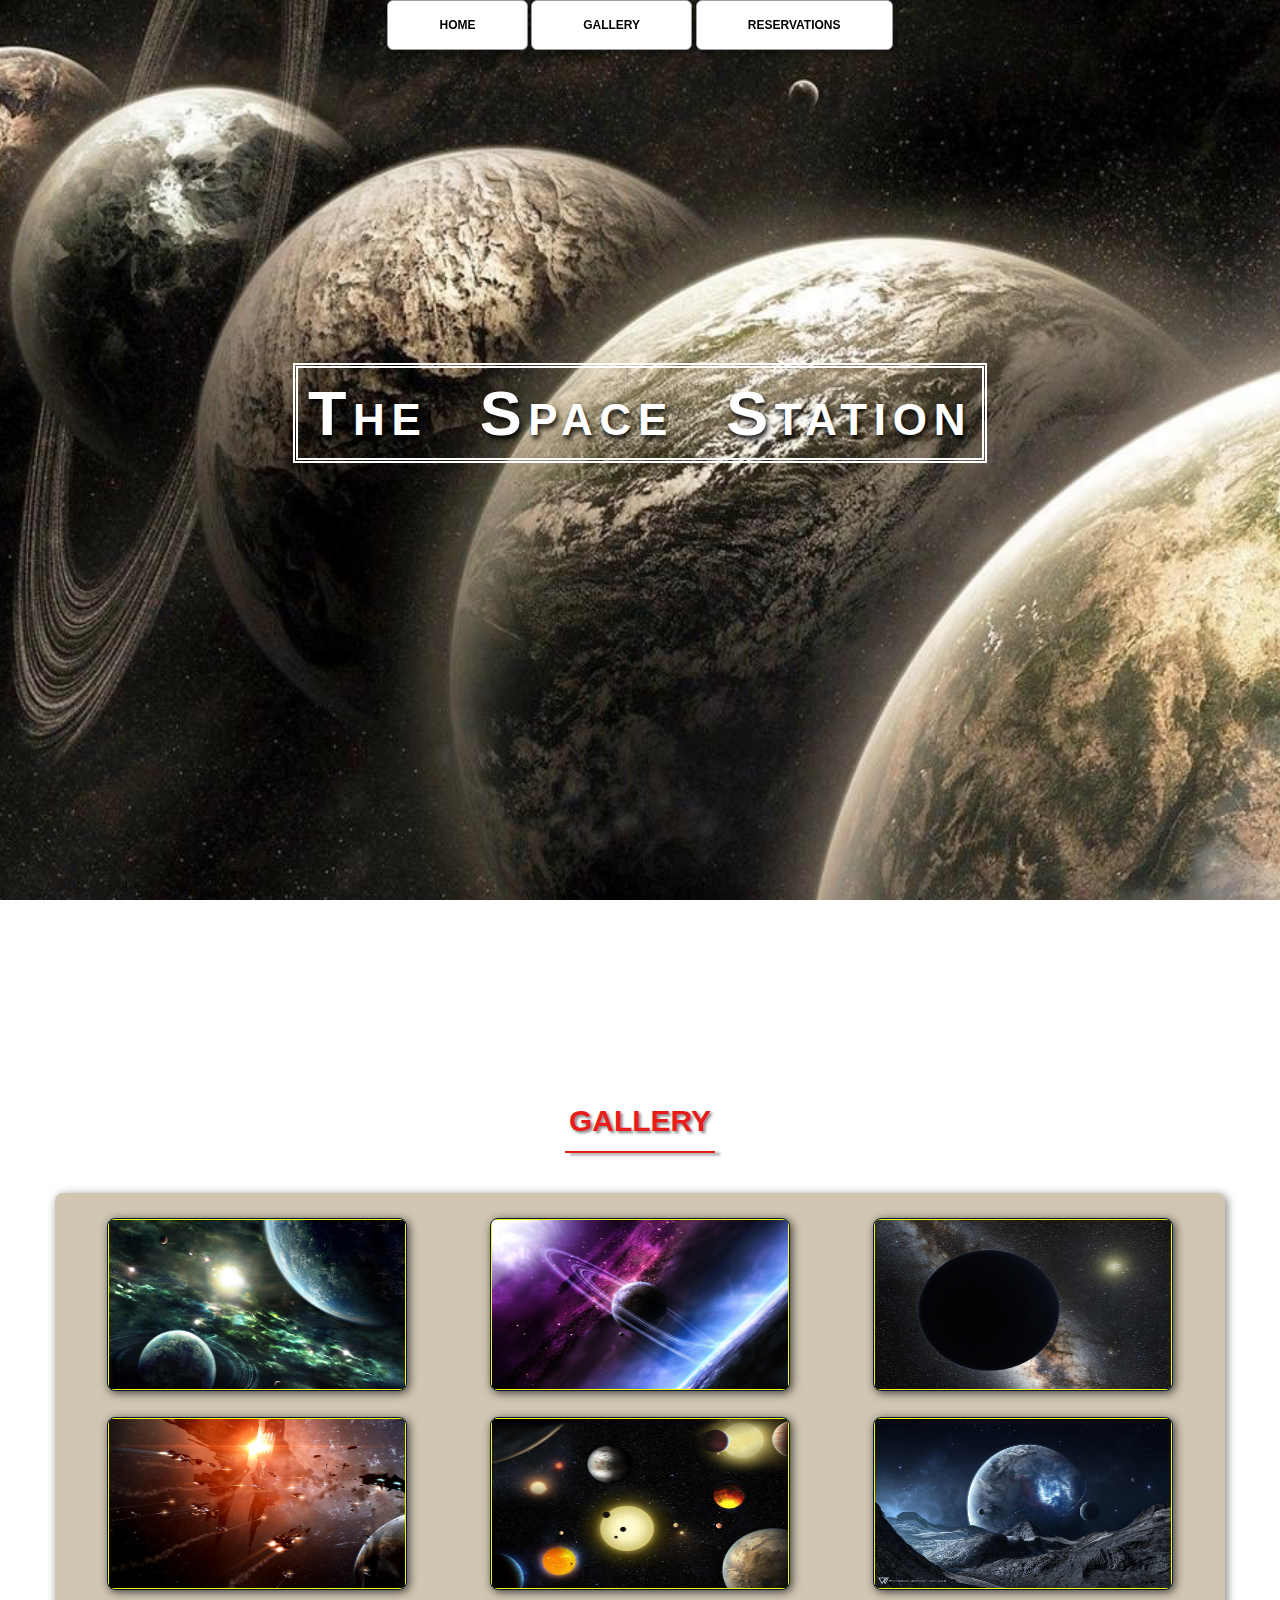
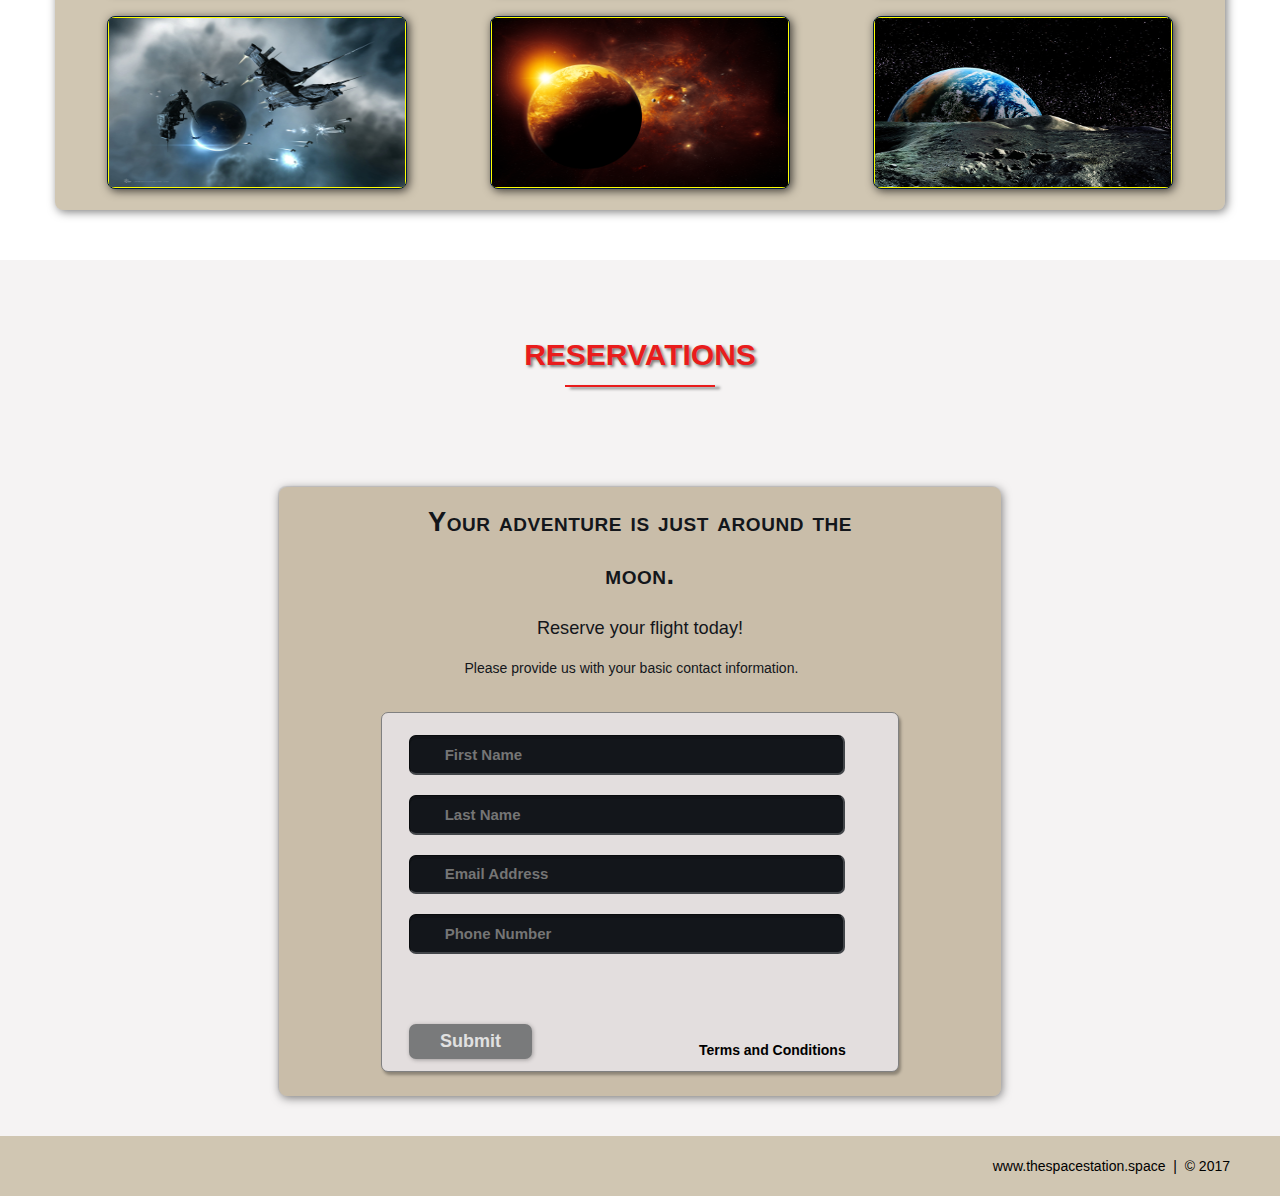
==== spacestationassignment/index.html @ 5c00e625 "Add files via upload" ====
<!DOCTYPE html>
<html lang="en">
	<head>
		<meta charset="utf-8">
		<title>The Space Station | Resort</title>
		<link rel="stylesheet" href="./css/shared.css">
		<link rel="stylesheet" href="./css/animations.css">
	</head>
	<body>
	
		<!-- NAV -->
		<div class="wrap">
			<div class="menu-container">
				<ul class="menu">
					<a href="#home"><li>HOME</li></a>
					<a href="#gallery"><li>GALLERY</li></a>
					<a href="#contact"><li>RESERVATIONS</li></a>
				</ul>
			</div>
		</div>
		<!-- END NAV -->
		
		<!-- HOME -->
		<div id="home">
			<div class="container">
				<div class="text-center">
					<span class="head-main">The Space Station</span>
				</div>
			</div>	
		</div>
		<!-- END HOME -->
		
		<!-- GALLERY -->
		<section id="gallery">
			<div class="container">
				<h1>GALLERY</h1>
				<div class="flex-container">
					
					<!-- PHOTO CONTAINER 1 -->
					<div class="photo-container">
						<div class="photo">
							<img src="./images/thumb/thumbnail_1.png" alt="">
							<div class="photo-overlay">
								<h3>Click to Enlarge</h3>
								<p>We have several space launches departing daily, book your flight today!</p>
							</div>
						</div>
					</div>
					<!-- END PHOTO CONTAINER 1 -->
					
					<!-- PHOTO CONTAINER 2 -->
					<div class="photo-container">
						<div class="photo">
							<img src="./images/thumb/thumbnail_2.png" alt="">
							<div class="photo-overlay">
								<h3>Click to Enlarge</h3>
								<p>We have several space launches departing daily, book your flight today!</p>
							</div>
						</div>
					</div>
					<!-- END PHOTO CONTAINER 2 -->
					
					<!-- PHOTO CONTAINER 3 -->
					<div class="photo-container">
						<div class="photo">
							<img src="./images/thumb/thumbnail_3.png" alt="">
							<div class="photo-overlay">
								<h3>Click to Enlarge</h3>
								<p>We have several space launches departing daily, book your flight today!</p>
							</div>
						</div>
					</div>
					<!-- END PHOTO CONTAINER 3 -->
					
					<!-- PHOTO CONTAINER 4 -->
					<div class="photo-container">
						<div class="photo">
							<img src="./images/thumb/thumbnail_4.png" alt="">
							<div class="photo-overlay">
								<h3>Click to Enlarge</h3>
								<p>We have several space launches departing daily, book your flight today!</p>
							</div>
						</div>
					</div>
					<!-- END PHOTO CONTAINER 4 -->
					
					<!-- PHOTO CONTAINER 5 -->
					<div class="photo-container">
						<div class="photo">
							<img src="./images/thumb/thumbnail_5.png" alt="">
							<div class="photo-overlay">
								<h3>Click to Enlarge</h3>
								<p>We have several space launches departing daily, book your flight today!</p>
							</div>
						</div>
					</div>
					<!-- END PHOTO CONTAINER 5 -->
					
					<!-- PHOTO CONTAINER 6 -->
					<div class="photo-container">
						<div class="photo">
							<img src="./images/thumb/thumbnail_6.png" alt="">
							<div class="photo-overlay">
								<h3>Click to Enlarge</h3>
								<p>We have several space launches departing daily, book your flight today!</p>
							</div>
						</div>
					</div>
					<!-- END PHOTO CONTAINER 6 -->
					
					<!-- PHOTO CONTAINER 7 -->
					<div class="photo-container">
						<div class="photo">
							<img src="./images/thumb/thumbnail_7.png" alt="">
							<div class="photo-overlay">
								<h3>Click to Enlarge</h3>
								<p>We have several space launches departing daily, book your flight today!</p>
							</div>
						</div>
					</div>
					<!-- END PHOTO CONTAINER 7 -->
					
					<!-- PHOTO CONTAINER 8 -->
					<div class="photo-container">
						<div class="photo">
							<img src="./images/thumb/thumbnail_8.png" alt="">
							<div class="photo-overlay">
								<h3>Click to Enlarge</h3>
								<p>We have several space launches departing daily, book your flight today!</p>
							</div>
						</div>
					</div>
					<!-- END PHOTO CONTAINER 8 -->
					
					<!-- PHOTO CONTAINER 9 -->
					<div class="photo-container">
						<div class="photo">
							<img src="./images/thumb/thumbnail_9.png" alt="">
							<div class="photo-overlay">
								<h3>Click to Enlarge</h3>
								<p>We have several space launches departing daily, book your flight today!</p>
							</div>
						</div>
					</div>
					<!-- END PHOTO CONTAINER 9 -->	
							
				</div>
			</div>
		</section>
		<!-- END GALLERY -->
		
		<!-- RSVP -->
		<section id="contact">
			<div class="container">
				<div class="heading-padding">
					<h1 class="heading-padding">RESERVATIONS</h1>
					<div class="reservation">
						<h2><span>Your adventure is just around the moon.</span>
							<br/>Reserve your flight today!
						</h2>
						<p class="rsvp-text">
							Please provide us with your basic contact information.
						</p>
						<div class="form-rsvp">
							<form action="" method="post">
								<input class="rsvp" type="text" value="" placeholder="First Name">
								<input class="rsvp" type="text" value="" placeholder="Last Name">
								<input class="rsvp" type="text" value="" placeholder="Email Address">
								<input class="rsvp" type="text" value="" placeholder="Phone Number">
								<div class="form-spacer">
									<label class="terms">Terms and Conditions</label>
								</div>
								<div class="submit">
									<input type="submit" value="Submit">
								</div>
							</form>
						</div>
					</div>
				</div>
			</div>
		</section>
		<!-- END RSVP -->
		
		<!-- FOOTER -->
		<div id="footer">
			www.thespacestation.space &nbsp;|&nbsp; &copy; 2017
		</div>
		<!-- END FOOTER -->
	
	</body>
</html>
---- spacestationassignment/css/shared.css ----
/*----------------------------------------------
	GENERIC STYLES
-----------------------------------------------*/

html {
	font-family: sans-serif;
	font-size: 62.5%;
	-webkit-tap-highlight-color: rgba(0,0,0,0);
	-webkit-text-size-adjust: 100%;
	-ms-text-size-adjust: 100%;
}

body {
	font-size: 14px;
	margin: 0;
	font-family: "Helvetica Neue", Helvetica, Arial, sans-serif;
	line-height: 1.42857143;
	color: #333;
	background-color: #fff;
}

footer,
nav {
	display: block;
}

h1, h2, h3, h4, h5, h6 {
	font-family: 'Open Sans', sans-serif;
}

h1 {
	line-height: 50px;
	font-weight: 900;
	font-size: 30px;
	text-transform: uppercase;
	text-align: center;
	color: #E91C1C;
	text-shadow: 2px 2px 3px rgba(0,0,0,0.5);
}

h1:after { /* This is the underline */
	display: block;
	content: "";
	height: 2px;
	width: 150px;
	background: #E91C1C;
	margin: 5px auto 40px;
	box-shadow: 5px 2px 3px rgba(0,0,0,0.5);
}

h2 {
	line-height: 50px;
	color: #E91C1C;
}

h3 {
	line-height: 30px;
	padding-bottom: 20px;
}

h4 {
	padding-top: 25px;
	line-height: 40px;
	padding-bottom: 0px;
	font-size: 22px;
	font-weight: 900;
}

p {
	font-weight: 300;
	line-height: 30px;
	padding-bottom: 15px;
}

.text-center {
	text-align: center;
}

.heading-padding {
	padding-bottom: 40px;
}

section {
	padding-top: 50px;
	margin-top: 50px;
}

.navbar {
	height: 105px;
	max-height: 340px;
	display: block;
}

.container {
	padding-right: 15px;
	padding-left: 15px;
	margin-right: auto;
	margin-left: auto;
}

.container-fluid {
	padding-right: 15px;
	padding-left: 15px;
	margin-right: auto;
	margin-left: auto;	
}
.row {
	margin-right: -15px;
	margin-left: -15px;
}

.clearfix:after,
.container:after,
.navbar:after {
	clear: both;
	display: table;
	content: "";
}

.wrap {
	height: 100%;
	width: 100%;
	position: absolute;
	overflow: hidden; /* This ensures that the images cannot render outside of their container without forcing any scrollbars */
	top: 0;
	left: 0;
	text-align: center;
}	

.menu-container {
	max-height: 340px;
	margin: 0% auto;
	content: " ";
	width: 100%;
	position: fixed;
	z-index: 100; /* This ensures that .menu-container is the topmost */
}

/*------------------------------------------------
	HOME SECTION STYLES
-----------------------------------------------*/

#home {
	background: url(../images/planets.jpg) no-repeat 50% 50%;
	background-attachment: fixed;
	-webkit-background-size: cover;
	-moz-background-size: cover;
	-o-background-size: cover;
	background-size: cover;
	width: 100%;
	display: block;
	height: auto;
	padding-top: 350px; /* This is spacer before the Main title Logo */
	padding-bottom: 500px; /* This is spacer after the Main title Logo */
	color: #fff;
}

.head-main {
	text-shadow: 2px 4px 5px rgba(0,0,0,0.9);
	font-variant: small-caps;
	color: #fff;
	letter-spacing: 5pt;
	word-spacing: 21pt;
	font-size: 4.5em;
	text-align: left;
	font-family: impact, sans-serif;
	line-height: 2;
	font-weight: 900;
	border: 5px double #fff;
	padding: 10px;
}

.head-sub-main {
	font-size: 23px;
	font-weight: 500;
	padding: 50px 20px 10px 20px;
	text-transform: uppercase;
}

.head-last {
	font-size: 18px;
	font-weight: 900;
	padding: 5px 20px 20px 20px;
	border: 1 px dotted #fff;
	padding: 5px;
}

/*------------------------------------------------
	CONTACT STYLES
-----------------------------------------------*/

.flex-container {
	display: -webkit-flex;
	display: flex;
	flex-wrap: wrap;
	padding: 10px;
	border-radius: 8px;
	margin: 0px auto;
	background-color: rgba(100,65,0,.3);
	box-shadow: 2px 2px 10px 0 rgba(0,0,0,0.5);
}

#contact {
	background-color: #f5f3f3;
}

.reservation {
	width: 60%;
	padding: 10px;
	border-radius: 8px;
	margin: 0px auto;
	background-color: rgba(100,65,0,.3);
	box-shadow: -1px -1px 1px 0 rgba(0,0,0,0.1), 1px 2px 10px 0 rgba(0,0,0,0.5);
}

.reservation h2 {
	width: 70%;
	text-align: center;
	margin: 0 auto;
	color: #13161B;
	font-weight: 500;
	font-size: 1.3em;
	letter-spacing: 0pt;
	word-spacing: 0pt;	
}

.reservation h2 span {
	width: 70%;
	text-align: center;
	margin: 0 auto;
	color: #13161B;
	font-weight: 900;
	font-size: 1.5em;
	font-variant: small-caps;
	letter-spacing: .4pt;
	word-spacing: .3pt;
}

.reservation p {
	color: #13161B;
	width: 50%;
	margin: 0 auto;
}

.reservation form {
	font-size: 15px;
	outline: none;
	font-weight: 600;
	color: #8D8E8F;
	padding: 12px 12px;
	width: 70%;
	border: 1px solid #808080;
	margin: 2% auto;
	border-radius: 7px;
	background: rgb(227,222,222);
	box-shadow: 2px 3px 3px 0px rgba(0,0,0,0.3);
	font-family: 'Raleway', sans-serif;
}

.reservation input[type="text"] {
	font-size: 15px;
	outline: none;
	font-weight: 600;
	color: #8D8E8F;
	padding: 2% 1% 2% 7%;
	width: 80%;
	border-top: 1px solid #090B0D;
	border-right: 2px solid #424549;
	border-bottom: 2px solid #424549;
	border-left: 1px solid #090B0D;
	margin: 10px 1em;
	border-radius: 7px;
	background: #13161B;
	box-shadow: inset 0px 3px 0px 0px rgba(5,5,5,0.15);
	font-family: 'Raleway', sans-serif;
}

.reservation input[type="text"]:hover {
	box-shadow: 0 0 18px rgba(100,65,0,.8);
}

.form-spacer {
	padding: 30px 39px;
}

.terms {
	margin: 30px 1px 0 0;
	margin-top: 13%;
	padding-left: 52px;
	font-size: 14px;
	line-height: 5px;
	color: #000;
	cursor: pointer;
	font-family: 'Raleway', sans-serif;
	font-weight: 600;
	position: relative;
	display: inline;
	float: right;
}

.terms:hover {
	color: orange;
	text-decoration: underline;
}

.submit input[type="submit"] {
	color: rgb(225,225,225);
	cursor: pointer;	
	border: none;
	font-weight: 900;
	outline: none;
	text-align: center;
	font-family: 'Raleway', sans-serif;
	margin: 0px 3%;
	padding: 7px 0px;
	width: 25%;
	font-size: 18px;
	transition: border-color 0.3s color 0.3s background-color 0.3s;
	border-radius: 7px;
	background-color: #797a7b;
	box-shadow: 1px 1px 4px 0 rgba(0,0,0,0.3);
}	

.submit input[type="submit"]:hover {
	color: #000;
	background-color: #8D8E8F;
	box-shadow: inset 1px 2px 15px 0 rgba(0,0,0,0.5);
}
	
/*------------------------------------------------
	FOOTER STYLES
-----------------------------------------------*/	

#footer {
	background-color: rgba(100,65,0,.3);
	color: #000;
	text-shadow: 2px 2px 8px 0 (0,0,0,0.4);
	padding: 20px 50px 20px 50px;
	text-align: right;
}

/*------------------------------------------------
	@MEDIA QUERIES
-----------------------------------------------*/
@media all and (max-width:640px) and (min-width:381px) {
	.head-main {
		font-size: 28px;
	}
}

@media all and (max-width:381px) and (min-width:200px) {
	.head-main {
		font-size: 24px;
	}
}

@media (min-width: 768px) {
	.container {
		width: 750px;
	}
}

@media (min-width: 992px) {
	.container {
		width: 970px;
	}
}

@media (min-width: 1200px) {
	.container {
		width: 1170px;
	}
}
---- spacestationassignment/css/animations.css ----
/*------------------------------------------------
	MENU SECTION ANIMATION
-----------------------------------------------*/

.menu {
	color: #f00;
	font: bold 12px/18px sans-serif;
	text-align: center;
	display: inline;
	margin: 0% auto;
	padding: 0;
	list-style: none;
	text-decoration: none;
}

.menu li {
	color: #000;
	background-color: rgba(255,255,255,1);
	display: inline-block;
	margin: 0% auto;
	position: relative;
	padding: 15px 4%;
	border: 1px solid #9D9FA2;
	box-shadow: 2px 2px 10px 0 rgba(0,0,0,0.5);
	border-radius: 6px;
	cursor: pointer;
	transition-property: background;
	transition-duration: .4s;
	transition-delay: 0s;
	transition-timing-function: ease-in-out;	
}

.menu li:hover {
	color: #f00;
	background-color: rgba(100,65,0,.3);
}

/*------------------------------------------------
	GALLERY SECTION ANIMATION
-----------------------------------------------*/

.photo {
	position: relative;
	line-height: 0;
	margin-bottom: 2em;
	overflow: hidden;
	border-radius: 8px;
	padding: 1px;
	border: 1px solid #021a40;
	background-color: #ff0;
	box-shadow: 2px 2px 10px 0 rgba(0,0,0,0.7);
}

.photo-container {
	text-align: center;
	margin: 15px auto;
	width: 300px;
	height: 169px;
}

.photo-container img {
	max-width: 100%;
	width: 300px;
	height: 169px;
}

.photo-overlay {
	color: #fff;
	position: absolute;
	top: 0;
	right: 0;
	bottom: 0;
	left: 0;
	padding-left: 20px;
	padding-right: 20px;
	justify-content: center; /* For centering text inside photo-overlay */
	align-items: center;
	background: rgba(0,0,0,.5);
}

.white-head {
	color: #C9BDAA;
	margin-top: 5%;
}

/*------------------------------------------------
	PHOTO OVERLAY TRANSITIONS
-----------------------------------------------*/

.photo-overlay {
	opacity: 0;
	transition: opacity .5s;
	border-radius: 10px;
	cursor: pointer;
}

.photo-overlay:hover {
	opacity: 1;
}

.photo img {
	transition: transform .5s;
	transform-origin: 50% 50%;
}

.photo:hover img {
	transform: scale(1.1);
}
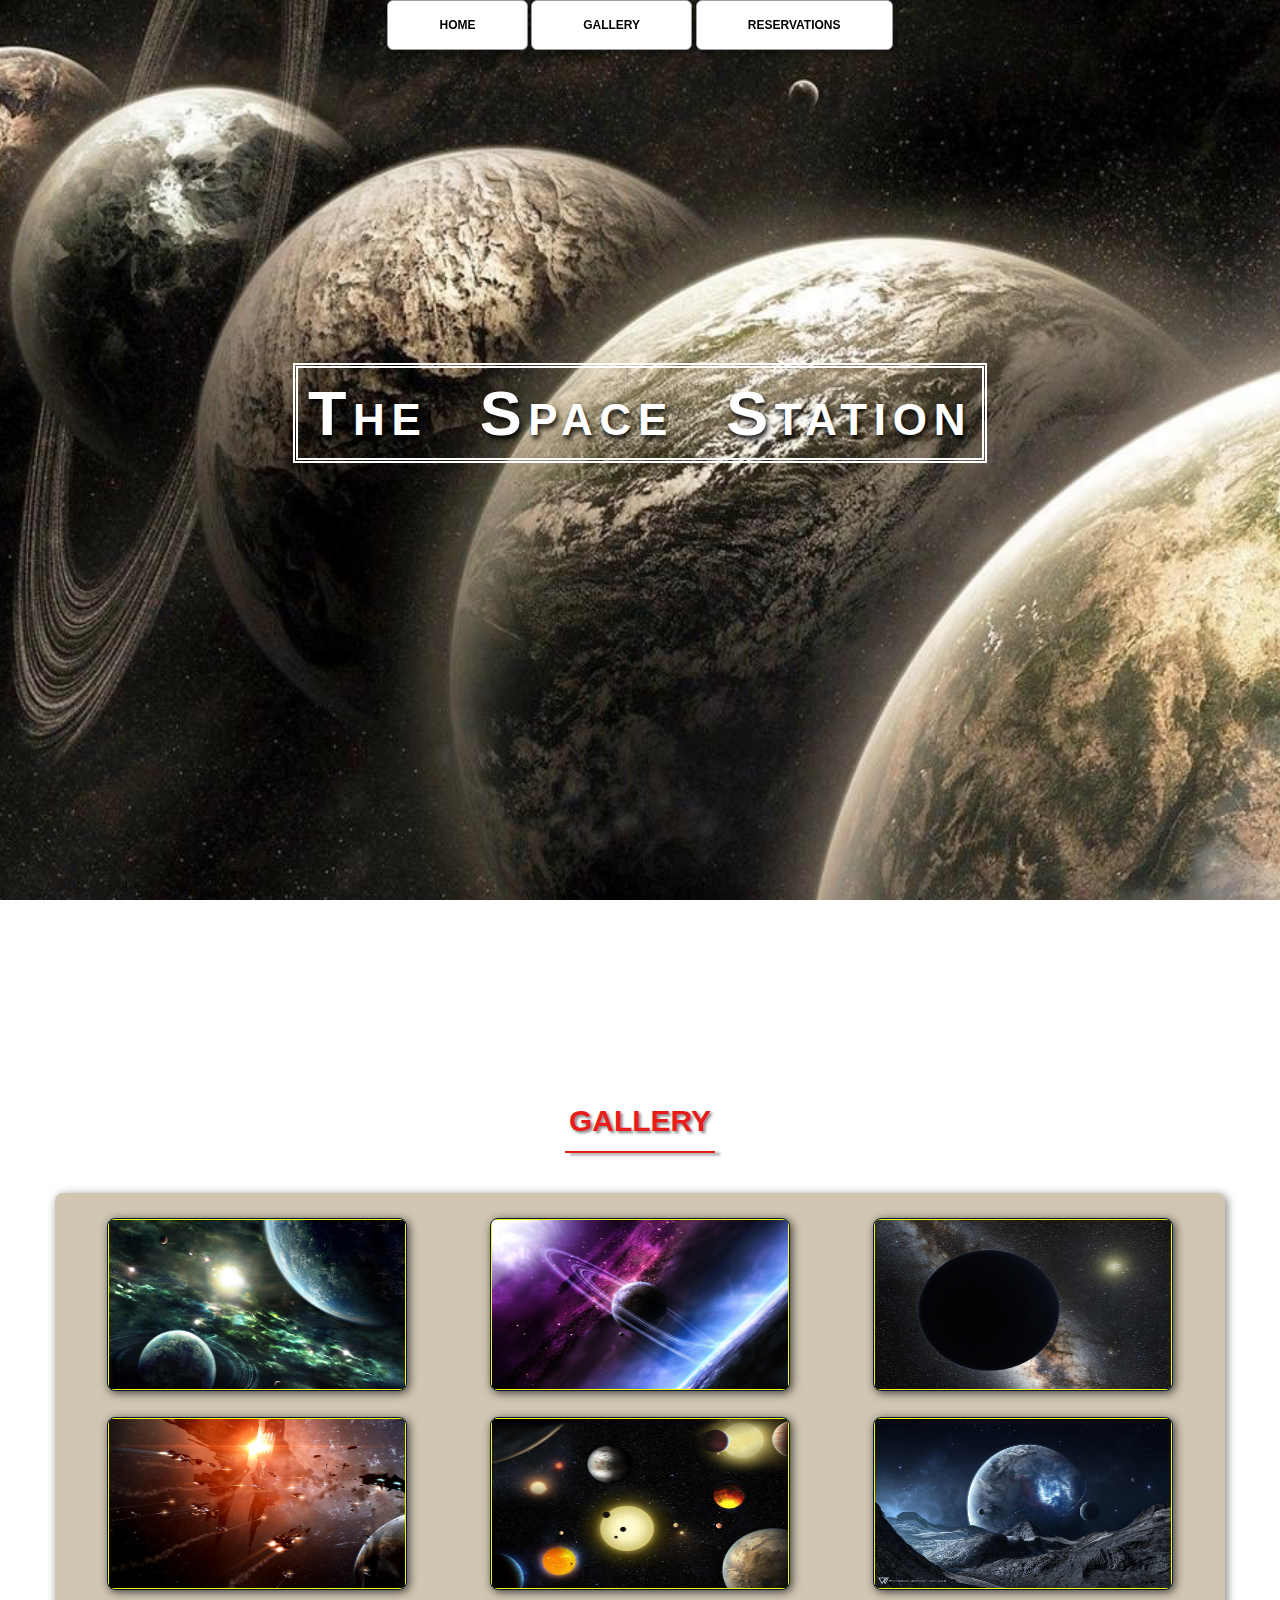
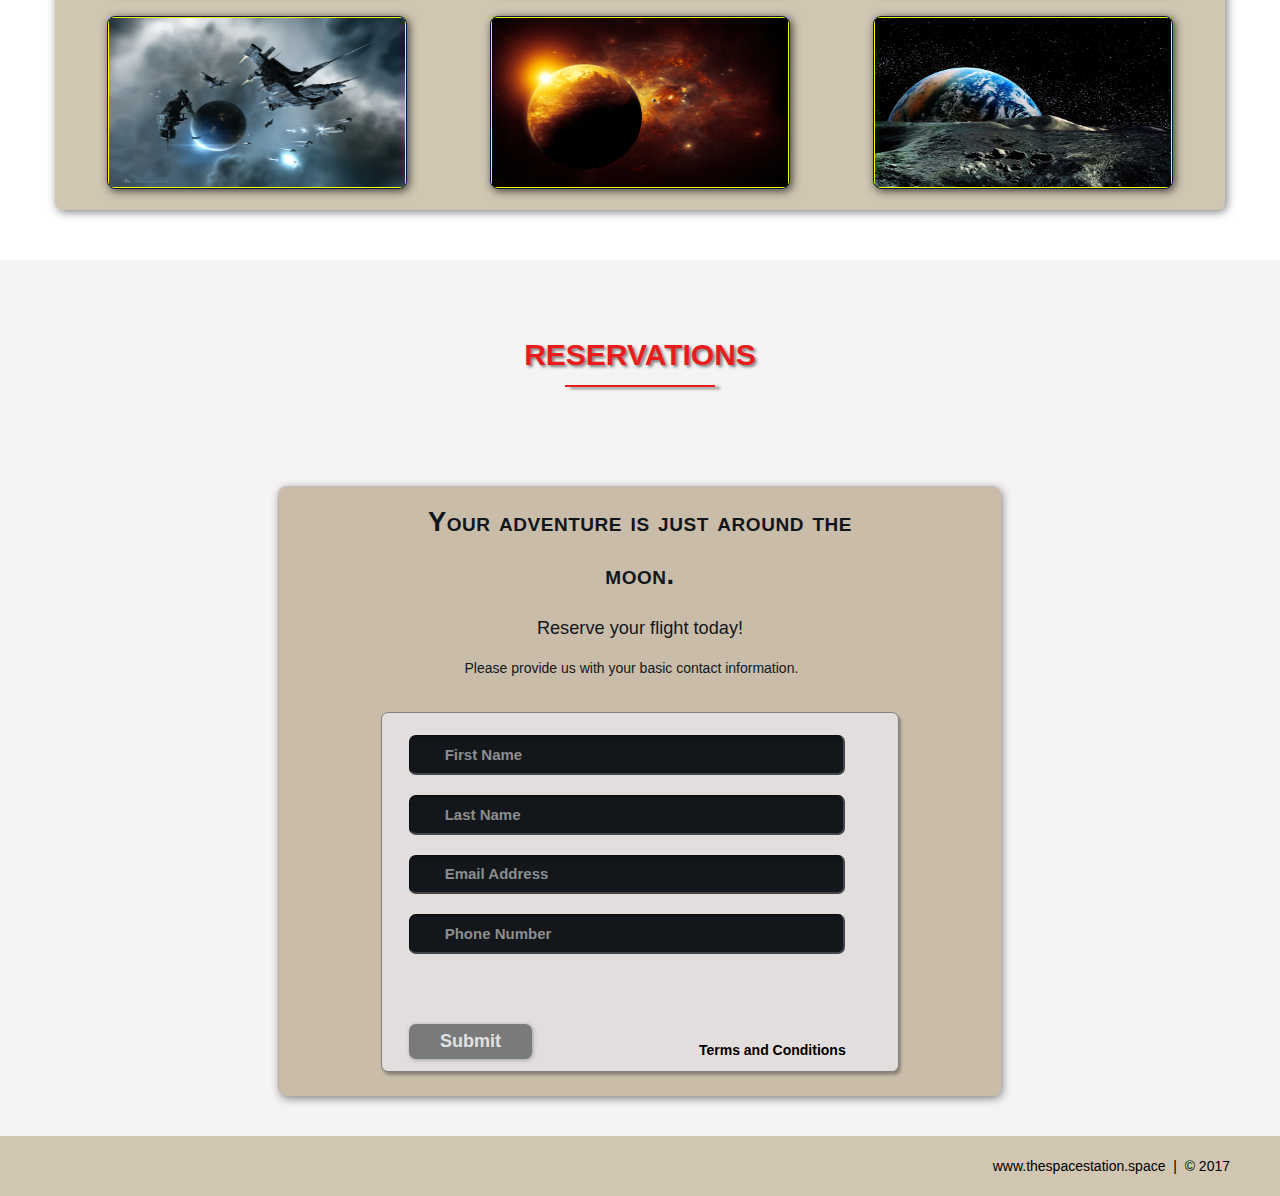
==== commit bea447f7: "Add files via upload" ====
--- a/spacestationassignment/index.html
+++ b/spacestationassignment/index.html
@@ -12,9 +12,9 @@
 		<div class="wrap">
 			<div class="menu-container">
 				<ul class="menu">
-					<a href="#home"><li>HOME</li></a>
-					<a href="#gallery"><li>GALLERY</li></a>
-					<a href="#contact"><li>RESERVATIONS</li></a>
+					<li><a href="#home">HOME</a></li> <!-- for W3 validity, <a> can't be a child of <ul>, but I don't know how to avoid that-->
+					<li><a href="#gallery">GALLERY</a></li>
+					<li><a href="#contact">RESERVATIONS</a></li>
 				</ul>
 			</div>
 		</div>
@@ -162,11 +162,11 @@
 							Please provide us with your basic contact information.
 						</p>
 						<div class="form-rsvp">
-							<form action="" method="post">
-								<input class="rsvp" type="text" value="" placeholder="First Name">
-								<input class="rsvp" type="text" value="" placeholder="Last Name">
-								<input class="rsvp" type="text" value="" placeholder="Email Address">
-								<input class="rsvp" type="text" value="" placeholder="Phone Number">
+							<form action="#" method="post"> <!-- action must have value for W3 validity -->
+								<input class="rsvp" type="text" value="First Name">
+								<input class="rsvp" type="text" value="Last Name">
+								<input class="rsvp" type="text" value="Email Address">
+								<input class="rsvp" type="text" value="Phone Number">
 								<div class="form-spacer">
 									<label class="terms">Terms and Conditions</label>
 								</div>
--- a/spacestationassignment/css/shared.css
+++ b/spacestationassignment/css/shared.css
@@ -181,7 +181,7 @@
 	font-size: 18px;
 	font-weight: 900;
 	padding: 5px 20px 20px 20px;
-	border: 1 px dotted #fff;
+	border: 1px dotted #fff;
 	padding: 5px;
 }
 
@@ -315,7 +315,9 @@
 	padding: 7px 0px;
 	width: 25%;
 	font-size: 18px;
-	transition: border-color 0.3s color 0.3s background-color 0.3s;
+	transition: border-color 0.3s; /* these three transition properties were in one line before, but I split them up to make them W3C valid */
+	transition: color 0.3s;
+	transition: background-color 0.3s;
 	border-radius: 7px;
 	background-color: #797a7b;
 	box-shadow: 1px 1px 4px 0 rgba(0,0,0,0.3);
@@ -334,7 +336,7 @@
 #footer {
 	background-color: rgba(100,65,0,.3);
 	color: #000;
-	text-shadow: 2px 2px 8px 0 (0,0,0,0.4);
+	text-shadow: 2px 2px 8px rgba(0,0,0,0);
 	padding: 20px 50px 20px 50px;
 	text-align: right;
 }
@@ -342,6 +344,7 @@
 /*------------------------------------------------
 	@MEDIA QUERIES
 -----------------------------------------------*/
+
 @media all and (max-width:640px) and (min-width:381px) {
 	.head-main {
 		font-size: 28px;
--- a/spacestationassignment/css/animations.css
+++ b/spacestationassignment/css/animations.css
@@ -3,19 +3,17 @@
 -----------------------------------------------*/
 
 .menu {
-	color: #f00;
 	font: bold 12px/18px sans-serif;
 	text-align: center;
 	display: inline;
 	margin: 0% auto;
 	padding: 0;
 	list-style: none;
-	text-decoration: none;
 }
 
 .menu li {
 	color: #000;
-	background-color: rgba(255,255,255,1);
+	background-color: rgba(255, 255, 255, 1);
 	display: inline-block;
 	margin: 0% auto;
 	position: relative;
@@ -27,12 +25,21 @@
 	transition-property: background;
 	transition-duration: .4s;
 	transition-delay: 0s;
-	transition-timing-function: ease-in-out;	
+	transition-timing-function: ease-in-out;
 }
 
 .menu li:hover {
 	color: #f00;
 	background-color: rgba(100,65,0,.3);
+}
+
+.menu li a {
+	color: inherit; /* this keeps the code WC3 valid while still allowing the link text to be black and without underline */
+	text-decoration: none;
+}
+
+.menu li a:hover { /* this keeps the code WC3 valid while still allowing the link text to be red and without underline when hovered over */
+	color: inherit;
 }
 
 /*------------------------------------------------
@@ -105,4 +112,4 @@
 
 .photo:hover img {
 	transform: scale(1.1);
-}+}
